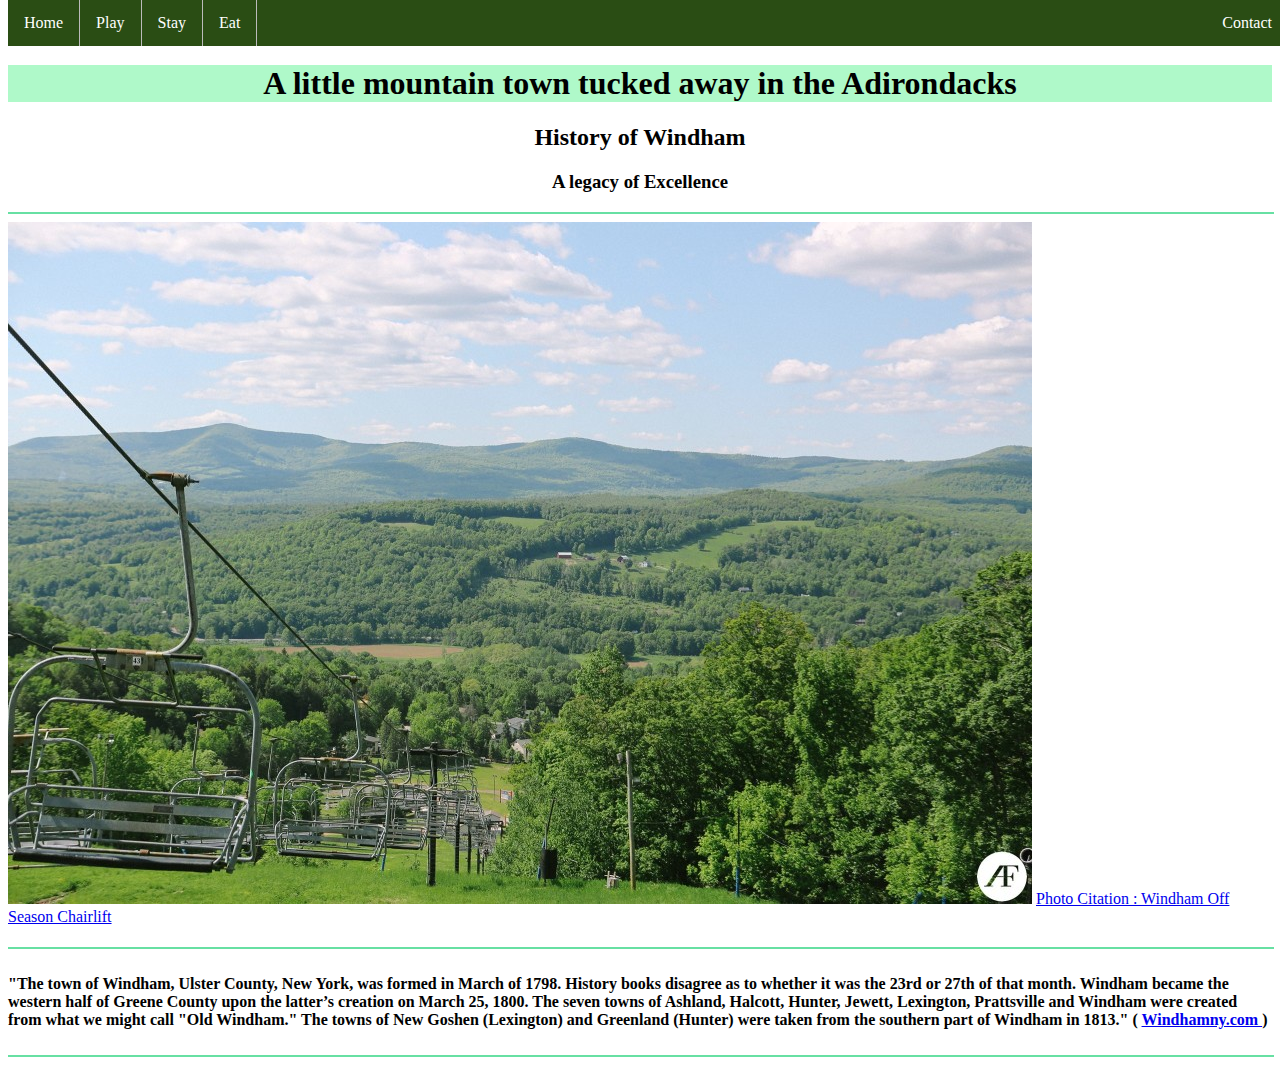
==== index.html @ bf85def6 "contact,eat," ====
<!DOCTYPE html>
<html>
<head>
<title> Visit Historic Windham </title>
<style>
ul {
    list-style-type: none;
    margin: 0;
    padding: 0;
    overflow: hidden;
    background-color: #2A4D14;
    position: fixed;
    top: 0;
    width: 100%;
}

li {
    float: left;
    border-right:1px solid #bbb;
}

li:last-child {
    border-right: none;
}

li a {
    display: block;
    color: white;
    text-align: center;
    padding: 14px 16px;
    text-decoration: none;
}

li a:hover:not(.active) {
    background-color: #111;
}

.active {
    background-color: #4CAF50;
}
h1 {
    text-align:center;
    background-color: #AFF9C9;
}
h2 { 
    text-align: center;
 }

 h3 { 
    text-align: center;
 }

div {
    background-color: #FFFFFF;
}
</style>
</head>
<body>

<ul>
<li><a href="index.html">Home</a></li>
  <li><a href="play.html">Play</a></li>
  <li><a href="stay.html">Stay</a></li>
  <li><a href="Eat.html">Eat</a></li>
  <li style="float:right"><a href="contact.html">Contact</a></li>
</ul>

<br>
<br>
<div>
  <h1>

A little mountain town tucked away in the Adirondacks
 


</h1>  
</div>



<h2>

 History of Windham 
</h2>
<h3> 
    
    A legacy of Excellence
    </h3>
<HR COLOR="#67E0A3" WIDTH="100%">


<div class = "image">
    <img src="Images/chairlift.jpg"
    alt= "Chairlift">
<a href=http://hudsonvalleybridalnews.com/wp-content/uploads/2014/08/windham-mountain-weddings-0011-1024x682.jpg>
Photo Citation : Windham Off Season Chairlift</a>



</div>

<div>
 <h4>
  

  <HR COLOR="#67E0A3" WIDTH="100%">
  <br>


     "The town of Windham, Ulster County, New York, was formed in March of 1798. History books disagree as to whether it was the 23rd or 27th of that month. Windham became the western half of Greene County upon the latter’s creation on March 25, 1800. The seven towns of Ashland, Halcott, Hunter, Jewett, Lexington, Prattsville and Windham were created from what we might call "Old Windham." The towns of New Goshen (Lexington) and Greenland (Hunter) were taken from the southern part of Windham in 1813." ( <a href="http://www.windhamny.com/historicwind.html"> Windhamny.com </a> )

  <br>
  <br>   

     <HR COLOR="#67E0A3" WIDTH="100%">
   

 </h4>   
</div>

</body>
</html>
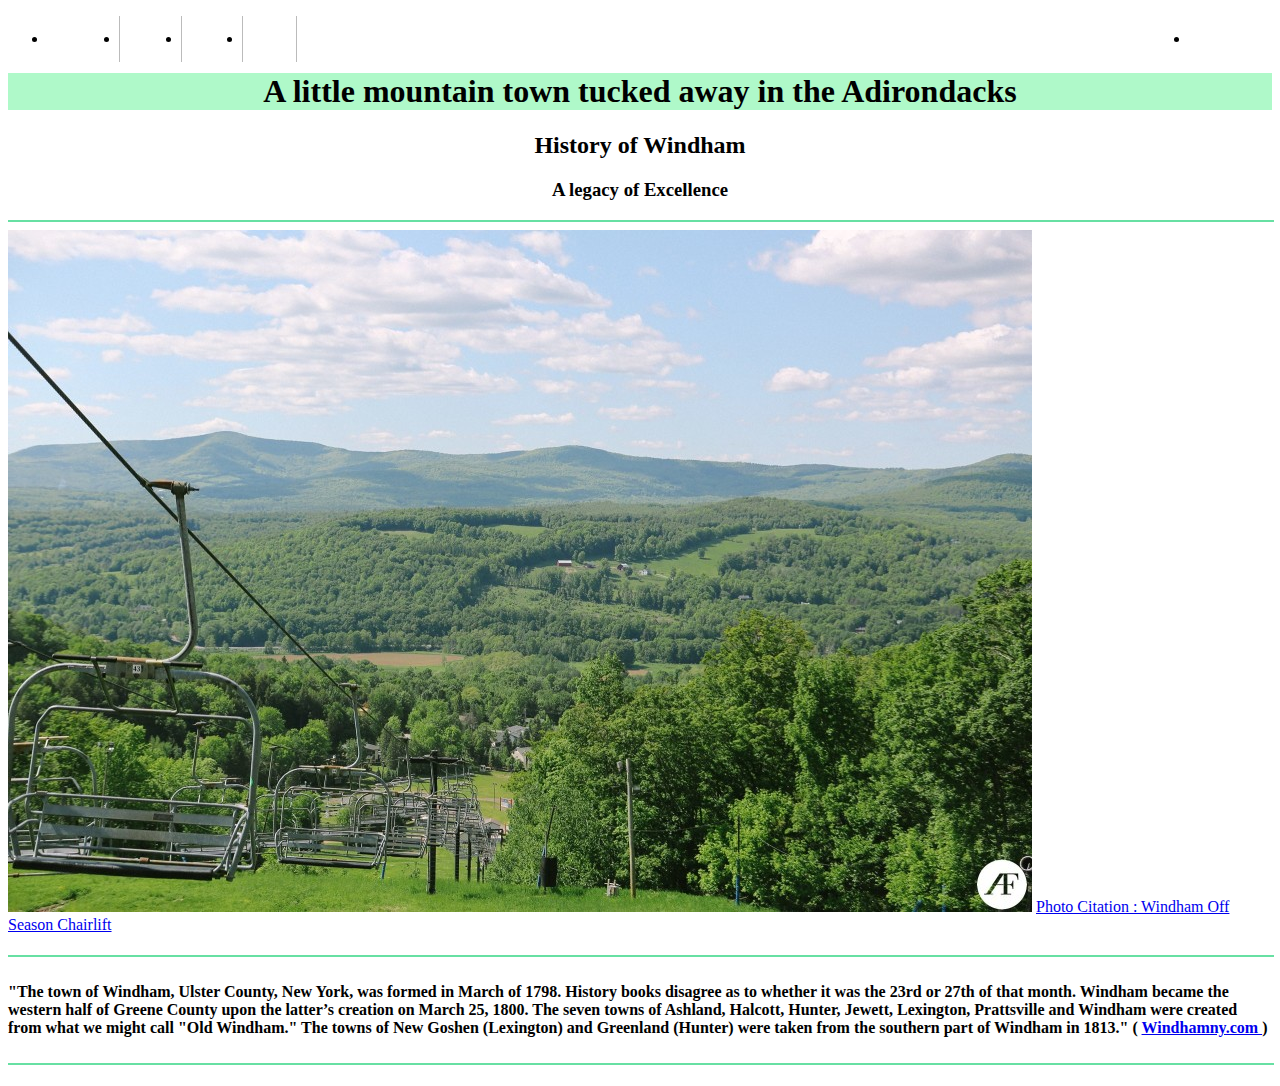
==== commit d87a9891: "Updating CSS" ====
--- a/index.html
+++ b/index.html
@@ -2,58 +2,7 @@
 <html>
 <head>
 <title> Visit Historic Windham </title>
-<style>
-ul {
-    list-style-type: none;
-    margin: 0;
-    padding: 0;
-    overflow: hidden;
-    background-color: #2A4D14;
-    position: fixed;
-    top: 0;
-    width: 100%;
-}
-
-li {
-    float: left;
-    border-right:1px solid #bbb;
-}
-
-li:last-child {
-    border-right: none;
-}
-
-li a {
-    display: block;
-    color: white;
-    text-align: center;
-    padding: 14px 16px;
-    text-decoration: none;
-}
-
-li a:hover:not(.active) {
-    background-color: #111;
-}
-
-.active {
-    background-color: #4CAF50;
-}
-h1 {
-    text-align:center;
-    background-color: #AFF9C9;
-}
-h2 { 
-    text-align: center;
- }
-
- h3 { 
-    text-align: center;
- }
-
-div {
-    background-color: #FFFFFF;
-}
-</style>
+<link rel="stylesheet" href="styles.css" type="text/css">
 </head>
 <body>
 
@@ -61,7 +10,7 @@
 <li><a href="index.html">Home</a></li>
   <li><a href="play.html">Play</a></li>
   <li><a href="stay.html">Stay</a></li>
-  <li><a href="Eat.html">Eat</a></li>
+  <li><a href="eat.html">Eat</a></li>
   <li style="float:right"><a href="contact.html">Contact</a></li>
 </ul>
 
@@ -69,11 +18,7 @@
 <br>
 <div>
   <h1>
-
 A little mountain town tucked away in the Adirondacks
- 
-
-
 </h1>  
 </div>
 
--- a/styles.css
+++ b/styles.css
@@ -0,0 +1,52 @@
+<style>
+ul {
+    list-style-type: none;
+    margin: 0;
+    padding: 0;
+    overflow: hidden;
+    background-color: #2A4D14;
+    position: fixed;
+    top: 0; 
+    width: 100%;
+}
+
+li {
+    float: left;
+    border-right:1px solid #bbb;
+}
+
+li:last-child {
+    border-right: none;
+}
+
+li a {
+    display: block;
+    color: white;
+    text-align: center;
+    padding: 14px 16px;
+    text-decoration: none;
+}
+
+li a:hover:not(.active) {
+    background-color: #111;
+}
+
+.active {
+    background-color: #4CAF50;
+}
+h1 {
+    text-align:center;
+    background-color: #AFF9C9;
+}
+h2 { 
+    text-align: center;
+ }
+
+ h3 { 
+    text-align: center;
+ }
+
+div {
+    background-color: #FFFFFF;
+}
+</style>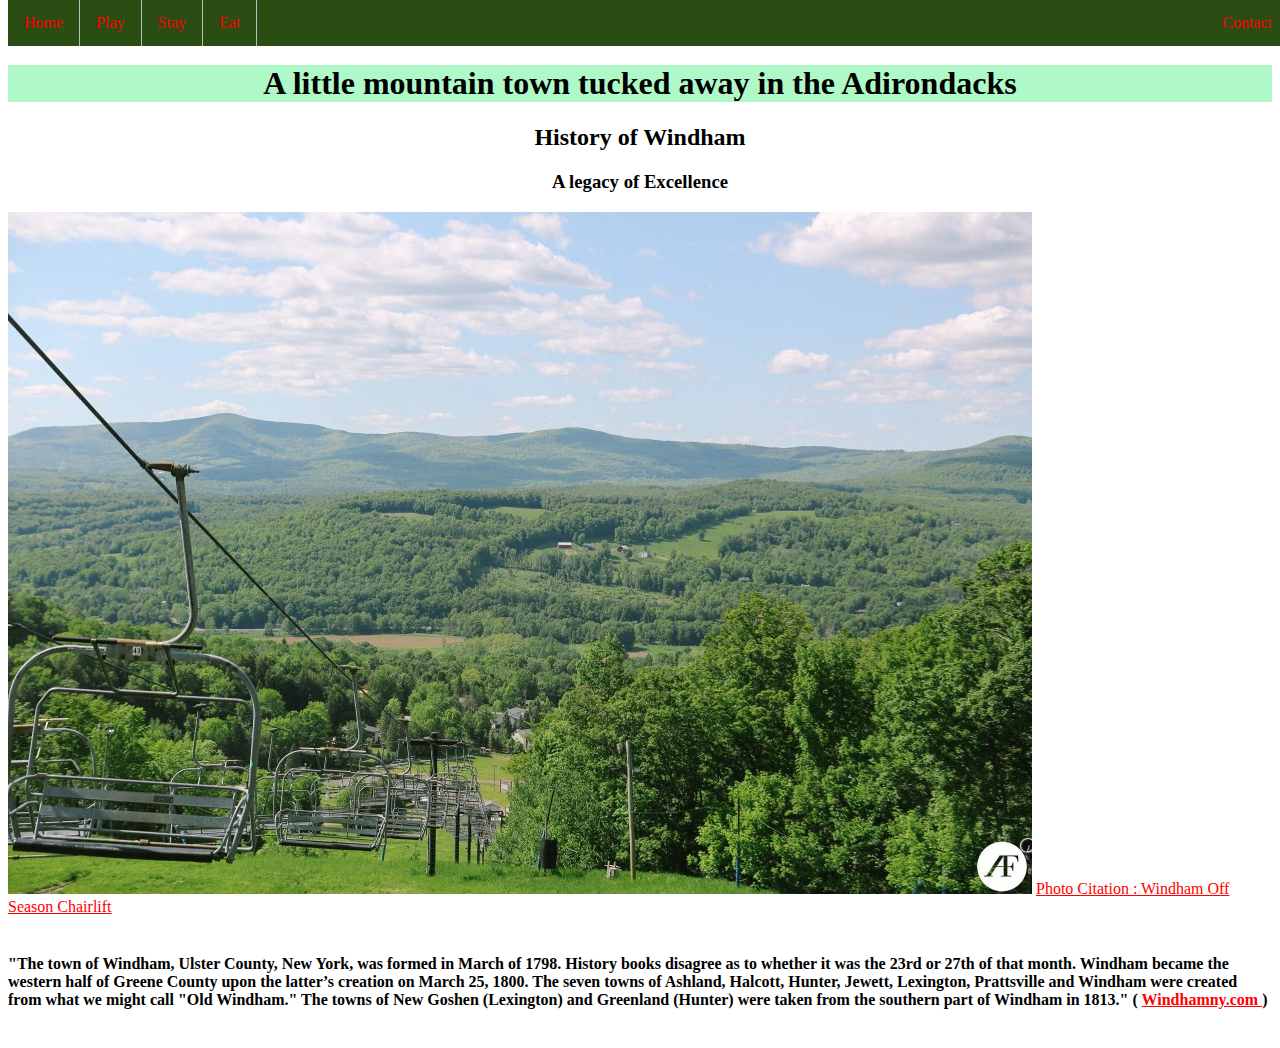
==== commit 48cbd3e6: "adding better css" ====
--- a/index.html
+++ b/index.html
@@ -16,6 +16,7 @@
 
 <br>
 <br>
+
 <div>
   <h1>
 A little mountain town tucked away in the Adirondacks
@@ -32,8 +33,6 @@
     
     A legacy of Excellence
     </h3>
-<HR COLOR="#67E0A3" WIDTH="100%">
-
 
 <div class = "image">
     <img src="Images/chairlift.jpg"
@@ -49,7 +48,7 @@
  <h4>
   
 
-  <HR COLOR="#67E0A3" WIDTH="100%">
+  
   <br>
 
 
@@ -58,7 +57,7 @@
   <br>
   <br>   
 
-     <HR COLOR="#67E0A3" WIDTH="100%">
+     
    
 
  </h4>   
--- a/styles.css
+++ b/styles.css
@@ -1,4 +1,3 @@
-<style>
 ul {
     list-style-type: none;
     margin: 0;
@@ -8,6 +7,13 @@
     position: fixed;
     top: 0; 
     width: 100%;
+}
+a:link {
+    color: red;
+}
+
+a:visited {
+    color: pink;
 }
 
 li {
@@ -46,7 +52,29 @@
     text-align: center;
  }
 
+.para {
+    color: blue;
+ }
+ #font {
+ font-family: helvetica;
+}
+ #foot {
+    font-size: 30px;
+    background-image: url("http://p.vitalmtb.com/photos/users/2/photos/37932/s780_s1600_untitled_1532.jpg?1340900620");
+ }
+
 div {
     background-color: #FFFFFF;
 }
-</style>+@media screen and (max-width: 500px) {
+  body {
+    font-size: 80%;
+  }
+}
+@media screen and (max-width: 500px) {
+  img {
+    width: 90%;
+    height: 90%;
+  }
+}
+
